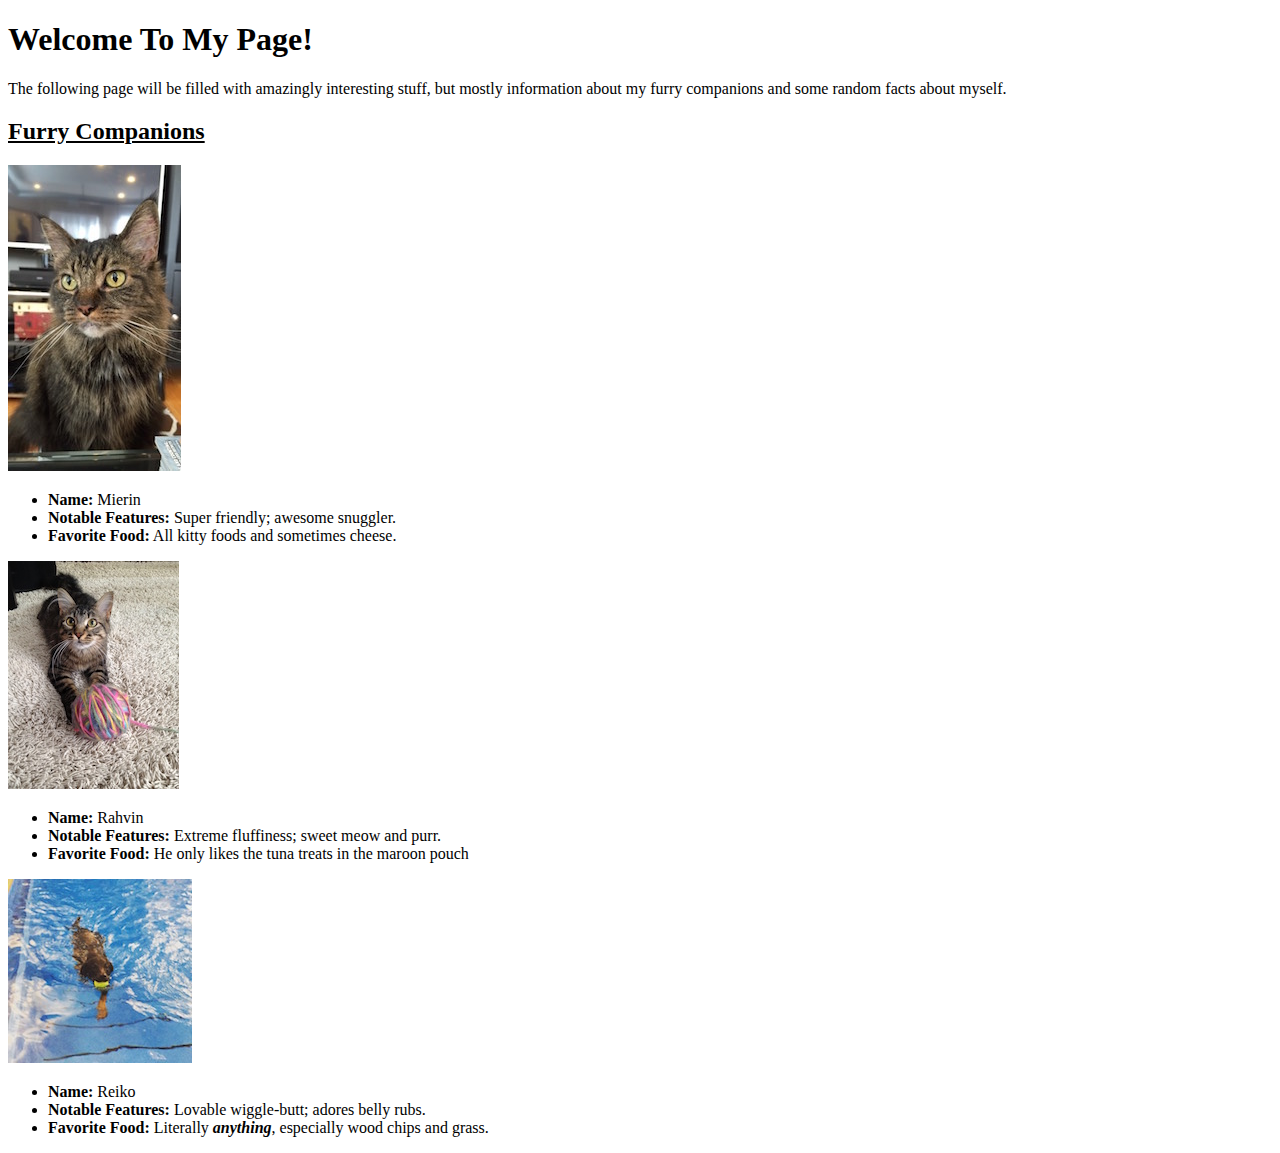
==== index.html @ da88f1e7 "Add initial content and images" ====
<!DOCTYPE html>
<html>
	<head>
		<title>KM Home</title>
	</head>
	<body>
	<h1>Welcome To My Page!</h1>
	<p>The following page will be filled with amazingly interesting stuff, but mostly information about my furry companions and some random facts about myself.</p>
	
	<h2><u>Furry Companions</u></h2>
	<img src="mierin.jpg" alt="Mierin The Kitty Sitting Pretty.">
	<ul>
		<li><strong>Name:</strong> Mierin</li>
		<li><strong>Notable Features:</strong> Super friendly; awesome snuggler.</li>
		<li><strong>Favorite Food:</strong> All kitty foods and sometimes cheese.</li>
	</ul>

	<img src="rahvin-yarnball.jpg" alt="Rahvin The Kitty With Yarnball.">
	<ul>
		<li><strong>Name:</strong> Rahvin</li>
		<li><strong>Notable Features:</strong> Extreme fluffiness; sweet meow and purr.</li>
		<li><strong>Favorite Food:</strong> He only likes the tuna treats in the maroon pouch</li>
	</ul>

	<img src="reiko-swimming.jpg" alt="Reiko The Swimming Puppy.">
	<ul>
		<li><strong>Name:</strong> Reiko</li>
		<li><strong>Notable Features:</strong> Lovable wiggle-butt; adores belly rubs.</li>
		<li><strong>Favorite Food:</strong> Literally <em><strong>anything</strong></em>, especially wood chips and grass.</li>
	</ul>


	</body>
</html>
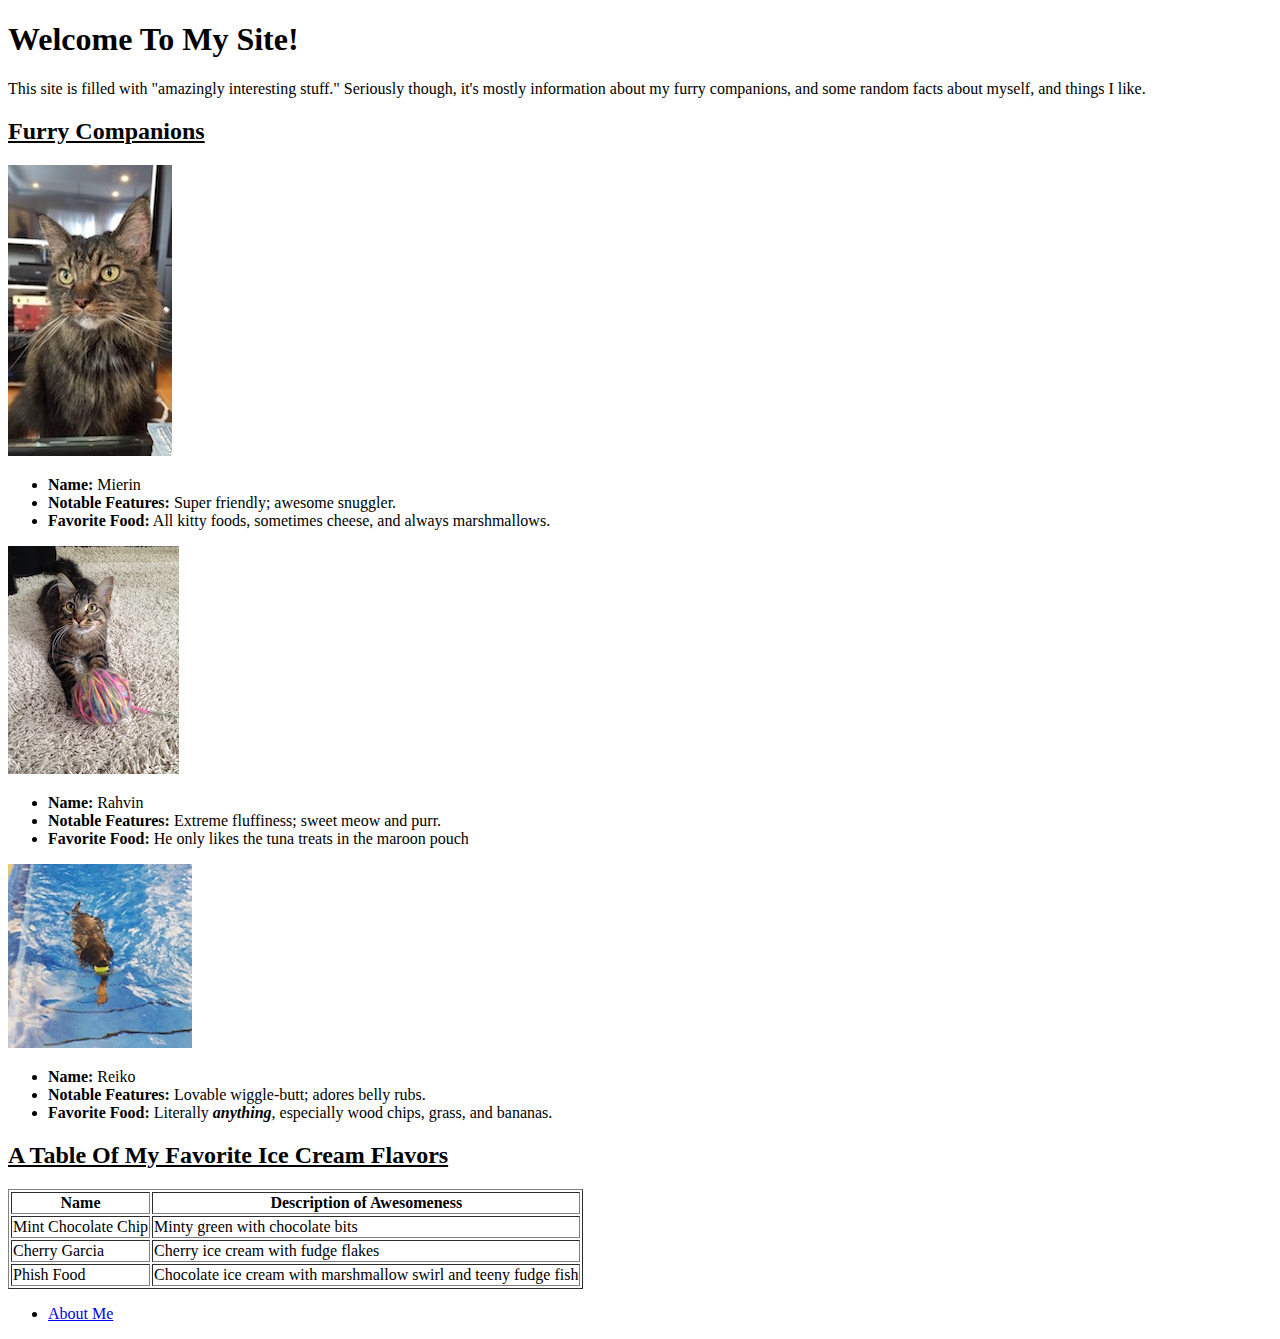
==== commit feceb354: "Update content, create about_me.html" ====
--- a/index.html
+++ b/index.html
@@ -4,15 +4,15 @@
 		<title>KM Home</title>
 	</head>
 	<body>
-	<h1>Welcome To My Page!</h1>
-	<p>The following page will be filled with amazingly interesting stuff, but mostly information about my furry companions and some random facts about myself.</p>
+	<h1>Welcome To My Site!</h1>
+	<p>This site is filled with "amazingly interesting stuff." Seriously though, it's mostly information about my furry companions, and some random facts about myself, and things I like.</p>
 	
 	<h2><u>Furry Companions</u></h2>
 	<img src="mierin.jpg" alt="Mierin The Kitty Sitting Pretty.">
 	<ul>
 		<li><strong>Name:</strong> Mierin</li>
 		<li><strong>Notable Features:</strong> Super friendly; awesome snuggler.</li>
-		<li><strong>Favorite Food:</strong> All kitty foods and sometimes cheese.</li>
+		<li><strong>Favorite Food:</strong> All kitty foods, sometimes cheese, and always marshmallows.</li>
 	</ul>
 
 	<img src="rahvin-yarnball.jpg" alt="Rahvin The Kitty With Yarnball.">
@@ -26,9 +26,33 @@
 	<ul>
 		<li><strong>Name:</strong> Reiko</li>
 		<li><strong>Notable Features:</strong> Lovable wiggle-butt; adores belly rubs.</li>
-		<li><strong>Favorite Food:</strong> Literally <em><strong>anything</strong></em>, especially wood chips and grass.</li>
+		<li><strong>Favorite Food:</strong> Literally <em><strong>anything</strong></em>, especially wood chips, grass, and bananas.</li>
 	</ul>
 
+	<h2><u>A Table Of My Favorite Ice Cream Flavors</u></h2>
+	<table border=1>
+		<tr>
+			<th>Name</th>
+			<th>Description of Awesomeness</th>
+		</tr>
+		<tr>
+			<td>Mint Chocolate Chip</td>
+			<td>Minty green with chocolate bits</td>
+		</tr>
+		<tr>
+			<td>Cherry Garcia</td>
+			<td>Cherry ice cream with fudge flakes</td>
+		</tr>
+		<tr>
+			<td>Phish Food</td>
+			<td>Chocolate ice cream with marshmallow swirl and teeny fudge fish</td>
+		</tr>
+	</table>
 
+	<nav>
+  		<ul>
+    		<li><a href="about_me.html">About Me</a></li>
+  		</ul>
+	</nav>
 	</body>
 </html>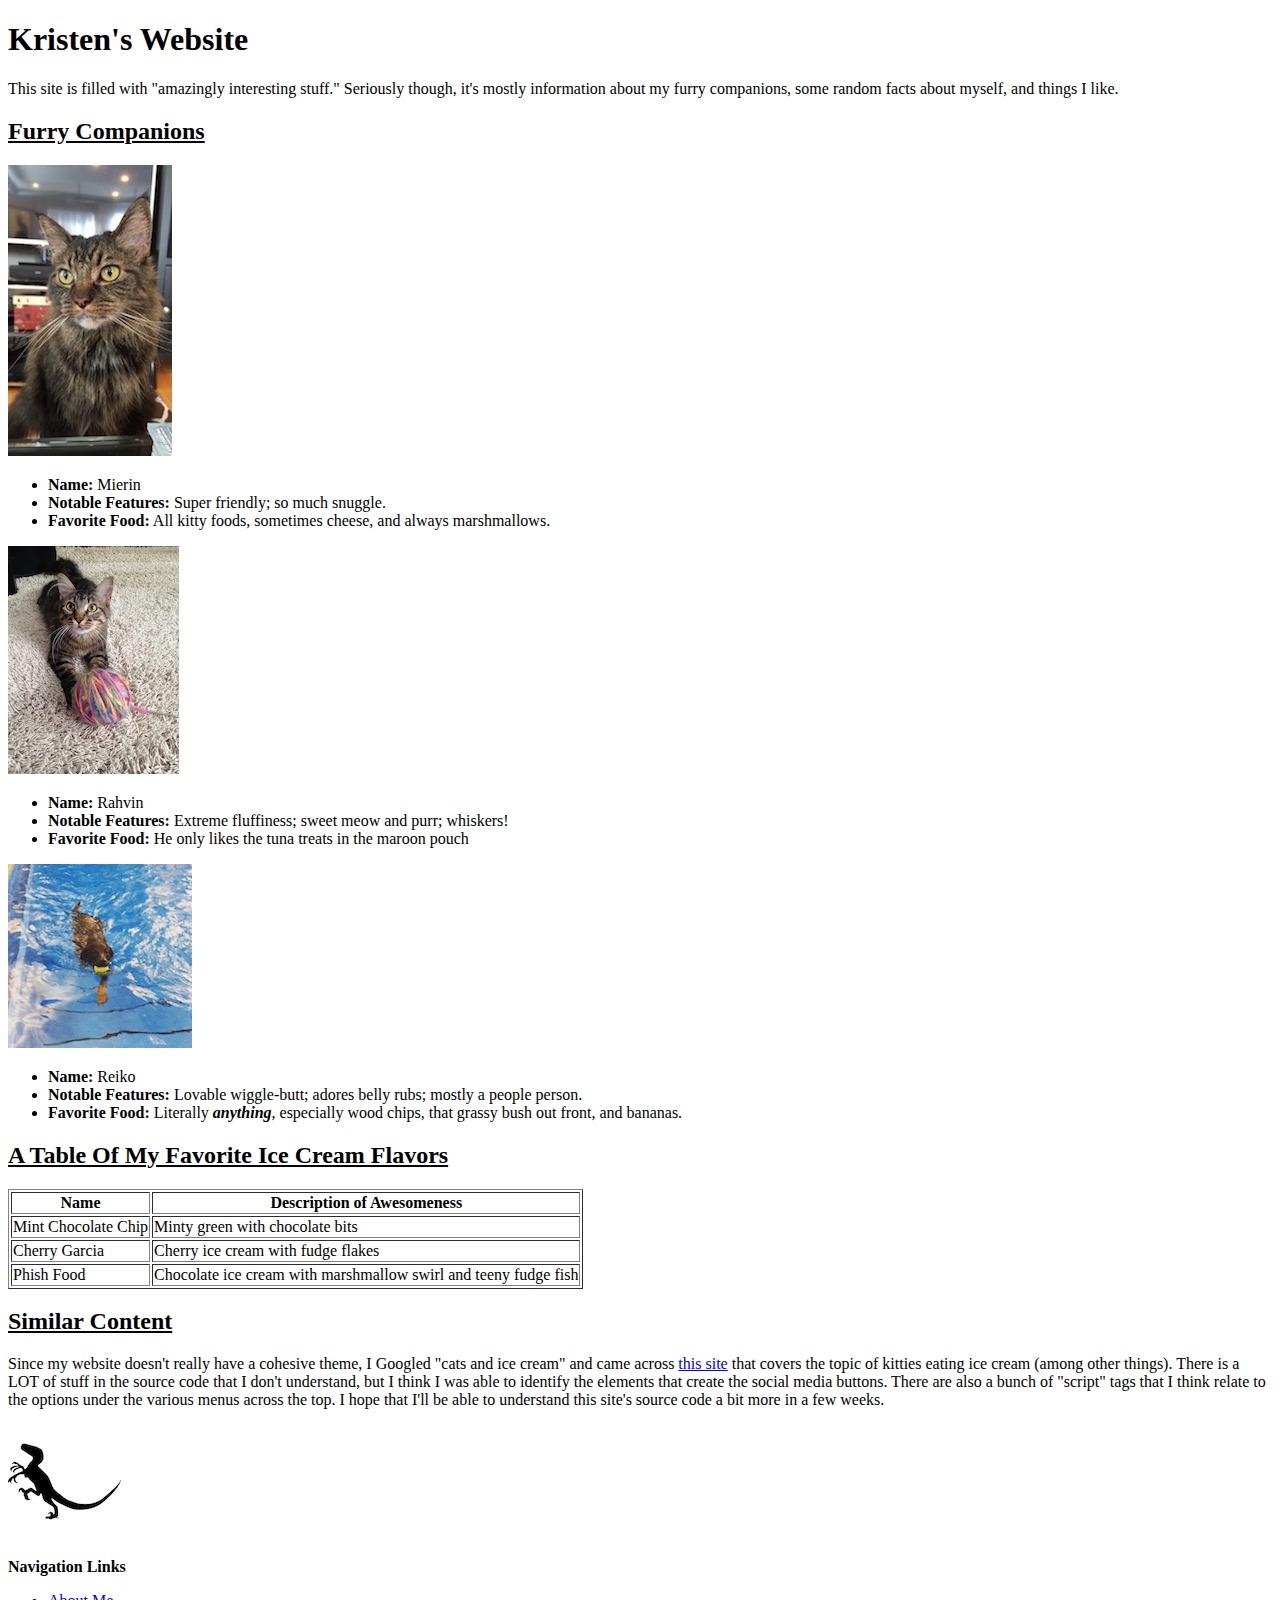
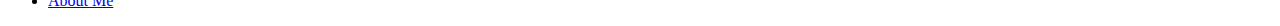
==== commit 8c15b5e1: "Edit content throughout; add velociraptor image" ====
--- a/index.html
+++ b/index.html
@@ -4,55 +4,63 @@
 		<title>KM Home</title>
 	</head>
 	<body>
-	<h1>Welcome To My Site!</h1>
-	<p>This site is filled with "amazingly interesting stuff." Seriously though, it's mostly information about my furry companions, and some random facts about myself, and things I like.</p>
-	
-	<h2><u>Furry Companions</u></h2>
-	<img src="mierin.jpg" alt="Mierin The Kitty Sitting Pretty.">
-	<ul>
-		<li><strong>Name:</strong> Mierin</li>
-		<li><strong>Notable Features:</strong> Super friendly; awesome snuggler.</li>
-		<li><strong>Favorite Food:</strong> All kitty foods, sometimes cheese, and always marshmallows.</li>
-	</ul>
+		<header>
+			<h1>Kristen's Website</h1>
+		</header>
+		<p>This site is filled with "amazingly interesting stuff." Seriously though, it's mostly information about my furry companions, some random facts about myself, and things I like.</p>
+		
+		<h2><u>Furry Companions</u></h2>
+		<img src="mierin.jpg" alt="Mierin The Kitty Sitting Pretty.">
+		<ul>
+			<li><strong>Name:</strong> Mierin</li>
+			<li><strong>Notable Features:</strong> Super friendly; so much snuggle.</li>
+			<li><strong>Favorite Food:</strong> All kitty foods, sometimes cheese, and always marshmallows.</li>
+		</ul>
 
-	<img src="rahvin-yarnball.jpg" alt="Rahvin The Kitty With Yarnball.">
-	<ul>
-		<li><strong>Name:</strong> Rahvin</li>
-		<li><strong>Notable Features:</strong> Extreme fluffiness; sweet meow and purr.</li>
-		<li><strong>Favorite Food:</strong> He only likes the tuna treats in the maroon pouch</li>
-	</ul>
+		<img src="rahvin-yarnball.jpg" alt="Rahvin The Kitty With Yarnball.">
+		<ul>
+			<li><strong>Name:</strong> Rahvin</li>
+			<li><strong>Notable Features:</strong> Extreme fluffiness; sweet meow and purr; whiskers!</li>
+			<li><strong>Favorite Food:</strong> He only likes the tuna treats in the maroon pouch</li>
+		</ul>
 
-	<img src="reiko-swimming.jpg" alt="Reiko The Swimming Puppy.">
-	<ul>
-		<li><strong>Name:</strong> Reiko</li>
-		<li><strong>Notable Features:</strong> Lovable wiggle-butt; adores belly rubs.</li>
-		<li><strong>Favorite Food:</strong> Literally <em><strong>anything</strong></em>, especially wood chips, grass, and bananas.</li>
-	</ul>
+		<img src="reiko-swimming.jpg" alt="Reiko The Swimming Puppy.">
+		<ul>
+			<li><strong>Name:</strong> Reiko</li>
+			<li><strong>Notable Features:</strong> Lovable wiggle-butt; adores belly rubs; mostly a people person.</li>
+			<li><strong>Favorite Food:</strong> Literally <em><strong>anything</strong></em>, especially wood chips, that grassy bush out front, and bananas.</li>
+		</ul>
 
-	<h2><u>A Table Of My Favorite Ice Cream Flavors</u></h2>
-	<table border=1>
-		<tr>
-			<th>Name</th>
-			<th>Description of Awesomeness</th>
-		</tr>
-		<tr>
-			<td>Mint Chocolate Chip</td>
-			<td>Minty green with chocolate bits</td>
-		</tr>
-		<tr>
-			<td>Cherry Garcia</td>
-			<td>Cherry ice cream with fudge flakes</td>
-		</tr>
-		<tr>
-			<td>Phish Food</td>
-			<td>Chocolate ice cream with marshmallow swirl and teeny fudge fish</td>
-		</tr>
-	</table>
+		<h2><u>A Table Of My Favorite Ice Cream Flavors</u></h2>
+		<table border=1>
+			<tr>
+				<th>Name</th>
+				<th>Description of Awesomeness</th>
+			</tr>
+			<tr>
+				<td>Mint Chocolate Chip</td>
+				<td>Minty green with chocolate bits</td>
+			</tr>
+			<tr>
+				<td>Cherry Garcia</td>
+				<td>Cherry ice cream with fudge flakes</td>
+			</tr>
+			<tr>
+				<td>Phish Food</td>
+				<td>Chocolate ice cream with marshmallow swirl and teeny fudge fish</td>
+			</tr>
+		</table>
 
-	<nav>
-  		<ul>
-    		<li><a href="about_me.html">About Me</a></li>
-  		</ul>
-	</nav>
+		<h2><u>Similar Content</u></h2>
+		<p>Since my website doesn't really have a cohesive theme, I Googled "cats and ice cream" and came across <a href="http://www.catster.com/lifestyle/cat-health-human-food-not-safe-ask-a-vet">this site</a> that covers the topic of kitties eating ice cream (among other things). There is a LOT of stuff in the source code that I don't understand, but I think I was able to identify the elements that create the social media buttons. There are also a bunch of "script" tags that I think relate to the options under the various menus across the top. I hope that I'll be able to understand this site's source code a bit more in a few weeks.</p>
+
+		<img src="v-raptor.png" alt="v-raptor image">
+
+		<footer>
+			<p><strong>Navigation Links</strong></p>
+			<ul>
+				<li><a href="about_me.html">About Me</a></li>
+			</ul>
+		</footer>
 	</body>
 </html>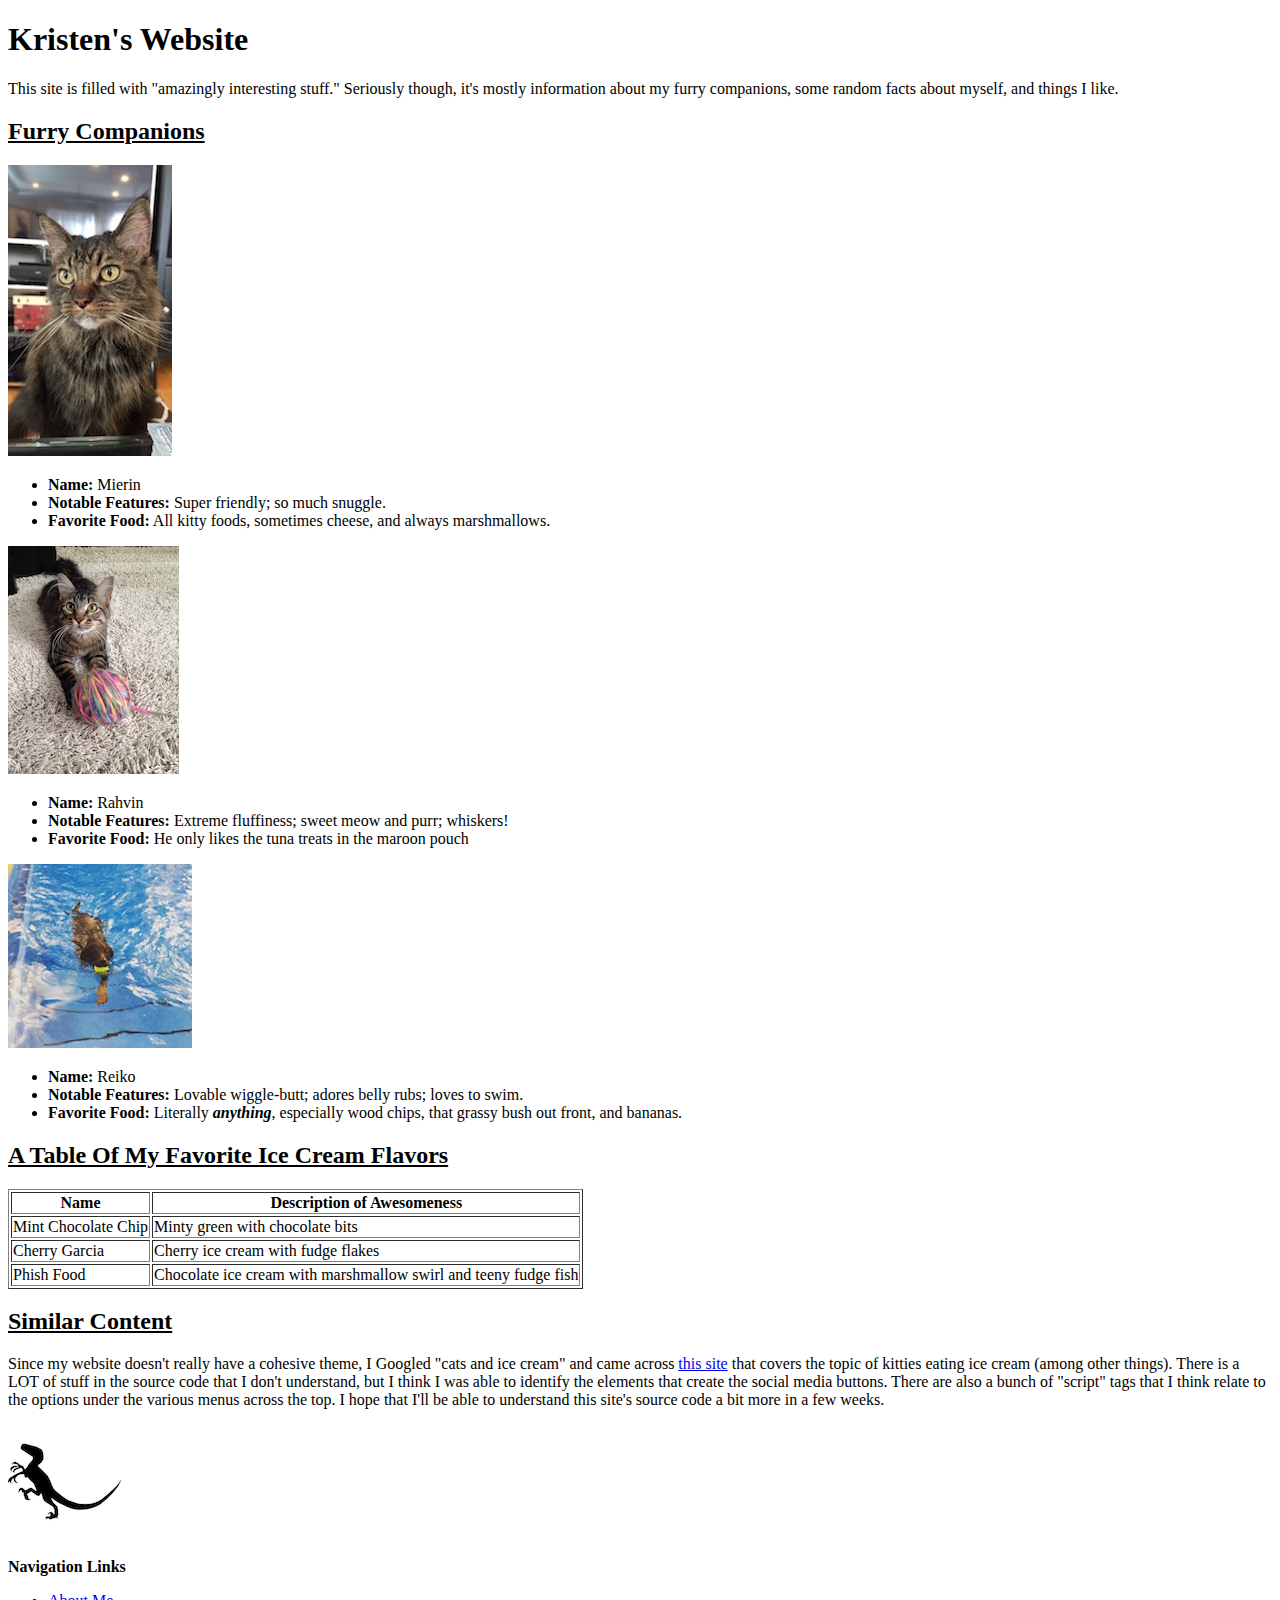
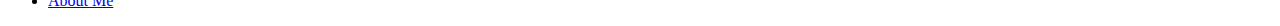
==== commit 6585d7ba: "Edit notable features for puppy" ====
--- a/index.html
+++ b/index.html
@@ -27,7 +27,7 @@
 		<img src="reiko-swimming.jpg" alt="Reiko The Swimming Puppy.">
 		<ul>
 			<li><strong>Name:</strong> Reiko</li>
-			<li><strong>Notable Features:</strong> Lovable wiggle-butt; adores belly rubs; mostly a people person.</li>
+			<li><strong>Notable Features:</strong> Lovable wiggle-butt; adores belly rubs; loves to swim.</li>
 			<li><strong>Favorite Food:</strong> Literally <em><strong>anything</strong></em>, especially wood chips, that grassy bush out front, and bananas.</li>
 		</ul>
 
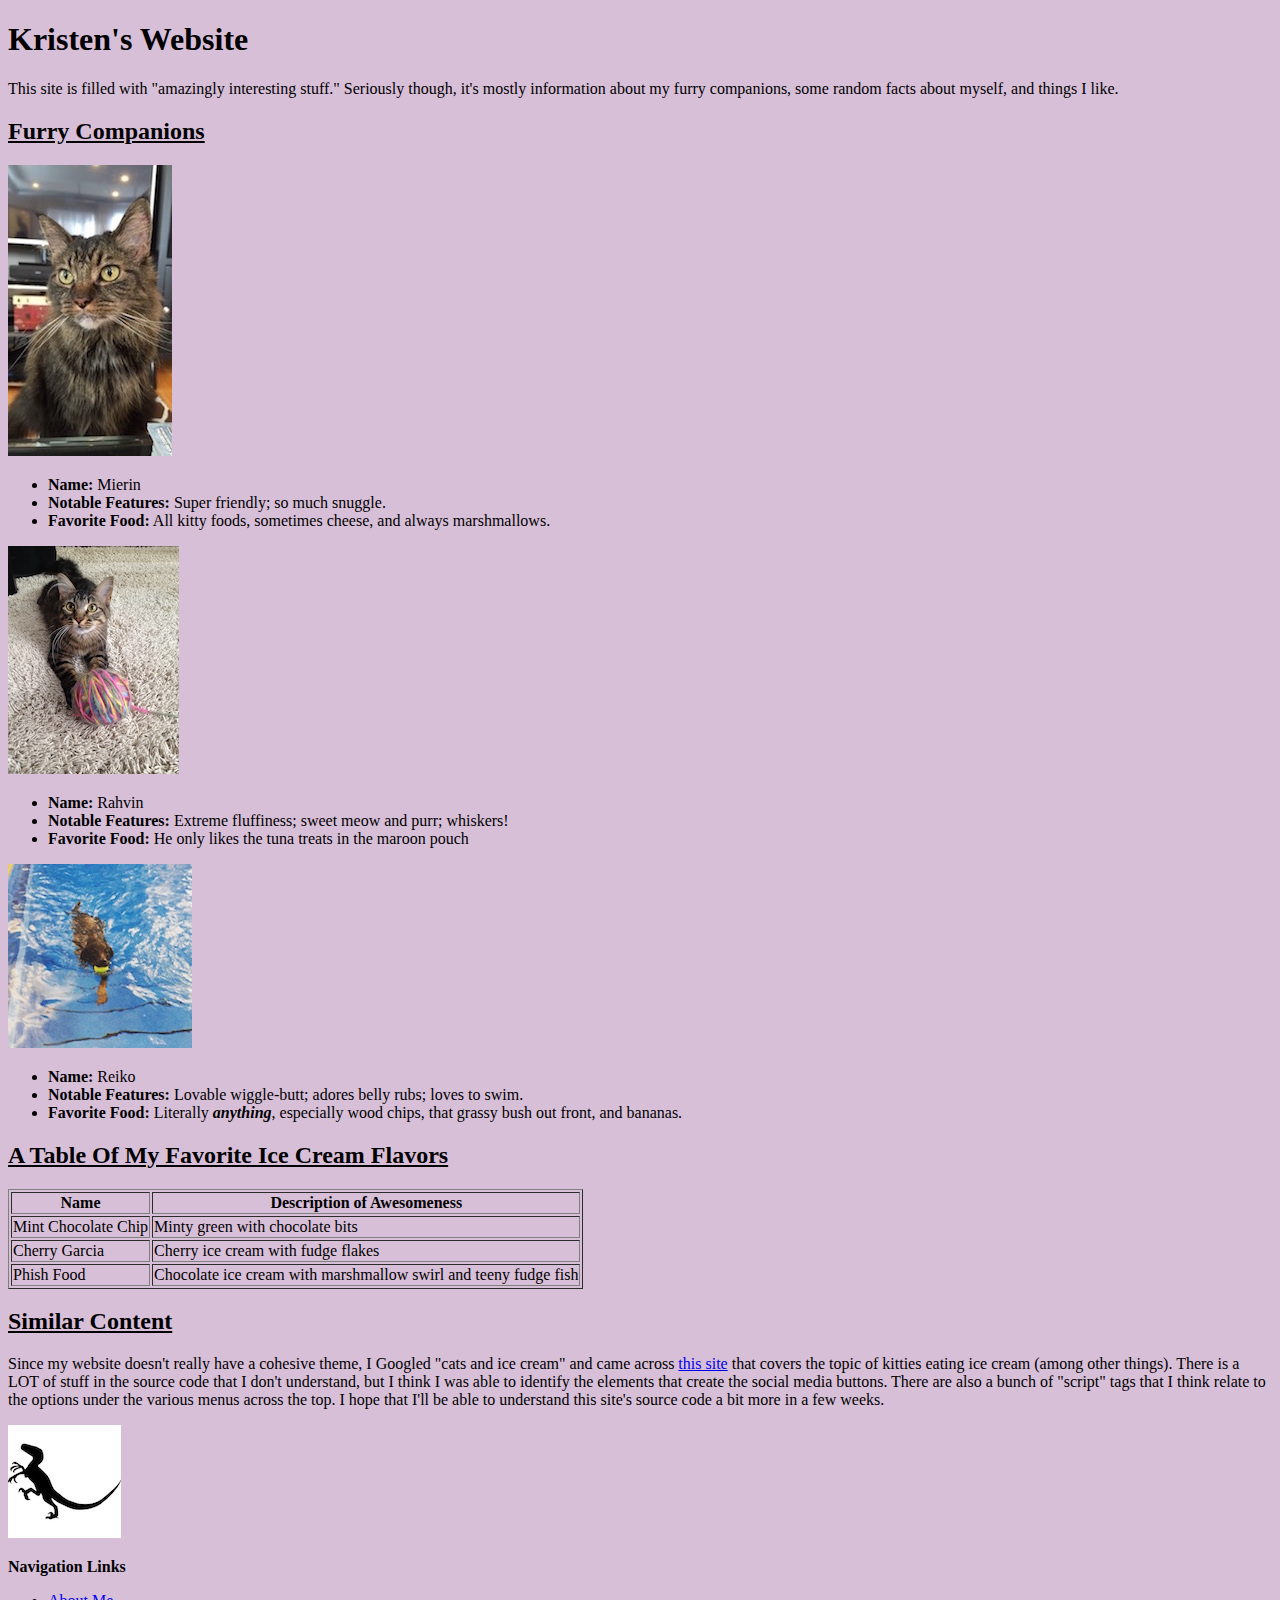
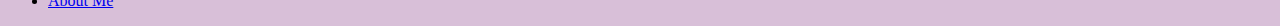
==== commit ecabca3a: "Create stylesheet and link to HTML pages" ====
--- a/index.html
+++ b/index.html
@@ -1,6 +1,7 @@
 <!DOCTYPE html>
 <html>
 	<head>
+		<link rel="stylesheet" type="text/css" href="styles.css">
 		<title>KM Home</title>
 	</head>
 	<body>
--- a/styles.css
+++ b/styles.css
@@ -0,0 +1,3 @@
+body {
+	background: thistle;
+}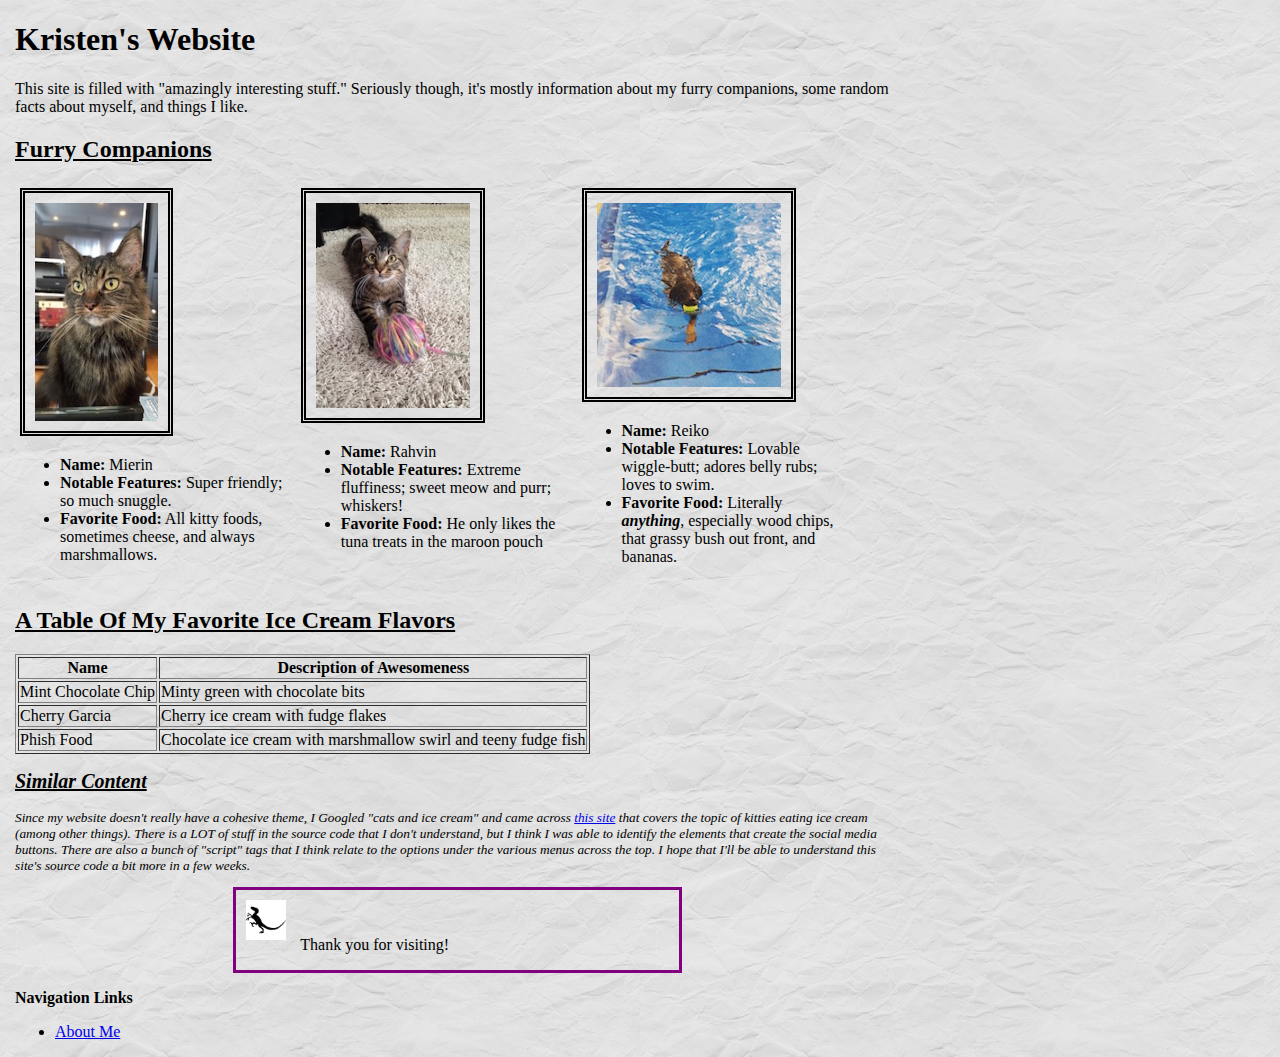
==== commit 84db26e6: "Add background.jpg and other styles" ====
--- a/index.html
+++ b/index.html
@@ -10,27 +10,37 @@
 		</header>
 		<p>This site is filled with "amazingly interesting stuff." Seriously though, it's mostly information about my furry companions, some random facts about myself, and things I like.</p>
 		
-		<h2><u>Furry Companions</u></h2>
-		<img src="mierin.jpg" alt="Mierin The Kitty Sitting Pretty.">
-		<ul>
-			<li><strong>Name:</strong> Mierin</li>
-			<li><strong>Notable Features:</strong> Super friendly; so much snuggle.</li>
-			<li><strong>Favorite Food:</strong> All kitty foods, sometimes cheese, and always marshmallows.</li>
-		</ul>
+		<main>
+			<h2><u>Furry Companions</u></h2>
+			
+			<div>
+			<img class="image" src="mierin.jpg" alt="Mierin The Kitty Sitting Pretty" height="218.25" width="123">
+				<ul>
+					<li><strong>Name:</strong> Mierin</li>
+					<li><strong>Notable Features:</strong> Super friendly; so much snuggle.</li>
+					<li><strong>Favorite Food:</strong> All kitty foods, sometimes cheese, and always marshmallows.</li>
+				</ul>
+			</div>
 
-		<img src="rahvin-yarnball.jpg" alt="Rahvin The Kitty With Yarnball.">
-		<ul>
-			<li><strong>Name:</strong> Rahvin</li>
-			<li><strong>Notable Features:</strong> Extreme fluffiness; sweet meow and purr; whiskers!</li>
-			<li><strong>Favorite Food:</strong> He only likes the tuna treats in the maroon pouch</li>
-		</ul>
+			<div>
+				<img class="image" src="rahvin-yarnball.jpg" alt="Rahvin The Kitty With Yarnball" height="205" width="154">
+				<ul>
+					<li><strong>Name:</strong> Rahvin</li>
+					<li><strong>Notable Features:</strong> Extreme fluffiness; sweet meow and purr; whiskers!</li>
+					<li><strong>Favorite Food:</strong> He only likes the tuna treats in the maroon pouch</li>
+				</ul>
+			</div>
 
-		<img src="reiko-swimming.jpg" alt="Reiko The Swimming Puppy.">
-		<ul>
-			<li><strong>Name:</strong> Reiko</li>
-			<li><strong>Notable Features:</strong> Lovable wiggle-butt; adores belly rubs; loves to swim.</li>
-			<li><strong>Favorite Food:</strong> Literally <em><strong>anything</strong></em>, especially wood chips, that grassy bush out front, and bananas.</li>
-		</ul>
+			<div>
+				<img class="image" src="reiko-swimming.jpg" alt="Reiko The Swimming Puppy">
+				<ul>
+					<li><strong>Name:</strong> Reiko</li>
+					<li><strong>Notable Features:</strong> Lovable wiggle-butt; adores belly rubs; loves to swim.</li>
+					<li><strong>Favorite Food:</strong> Literally <em><strong>anything</strong></em>, especially wood chips, that grassy bush out front, and bananas.</li>
+				</ul>
+			</div>
+
+		</main>
 
 		<h2><u>A Table Of My Favorite Ice Cream Flavors</u></h2>
 		<table border=1>
@@ -52,16 +62,21 @@
 			</tr>
 		</table>
 
-		<h2><u>Similar Content</u></h2>
-		<p>Since my website doesn't really have a cohesive theme, I Googled "cats and ice cream" and came across <a href="http://www.catster.com/lifestyle/cat-health-human-food-not-safe-ask-a-vet">this site</a> that covers the topic of kitties eating ice cream (among other things). There is a LOT of stuff in the source code that I don't understand, but I think I was able to identify the elements that create the social media buttons. There are also a bunch of "script" tags that I think relate to the options under the various menus across the top. I hope that I'll be able to understand this site's source code a bit more in a few weeks.</p>
+		<section>
+			<h2><u>Similar Content</u></h2>
+			<p>Since my website doesn't really have a cohesive theme, I Googled "cats and ice cream" and came across <a href="http://www.catster.com/lifestyle/cat-health-human-food-not-safe-ask-a-vet">this site</a> that covers the topic of kitties eating ice cream (among other things). There is a LOT of stuff in the source code that I don't understand, but I think I was able to identify the elements that create the social media buttons. There are also a bunch of "script" tags that I think relate to the options under the various menus across the top. I hope that I'll be able to understand this site's source code a bit more in a few weeks.</p>
+		</section>
+		
+		<footer>
+			<img id="raptor" src="v-raptor.png" alt="v-raptor image" height="40" width="40">
+			<p id="thank-you">Thank you for visiting!</p>
+		</footer>
 
-		<img src="v-raptor.png" alt="v-raptor image">
-
-		<footer>
+		<nav>
 			<p><strong>Navigation Links</strong></p>
 			<ul>
 				<li><a href="about_me.html">About Me</a></li>
 			</ul>
-		</footer>
+		</nav>
 	</body>
 </html>--- a/styles.css
+++ b/styles.css
@@ -1,3 +1,61 @@
 body {
 	background: thistle;
+	margin: 15px;
+	background-image: url("background.jpg");
+	max-width: 885px;
+}
+
+img {
+	padding: 10px;
+}
+
+
+div {
+	display: inline-block;
+	padding: 5px;
+	vertical-align: top;
+}
+
+ul {
+	width: 6cm;
+}
+
+section {
+	font-family: Georgia;
+	font-style: italic;
+	font-size: smaller;
+}
+
+footer {
+	margin: auto;
+	border: 3px solid purple;
+	width: 50%;
+}
+
+.image {
+	border: 5px double;
+}
+
+
+a:visited {
+    color: orange;
+}
+
+a:hover {
+    background-color: green;
+}
+
+#thank-you {
+	display: inline-block;
+}
+
+@media screen and (max-width: 500px) {
+  body {
+    font-size: smaller;
+  }
+
+  img {
+    width: 25%;
+    height: auto;
+	}
 }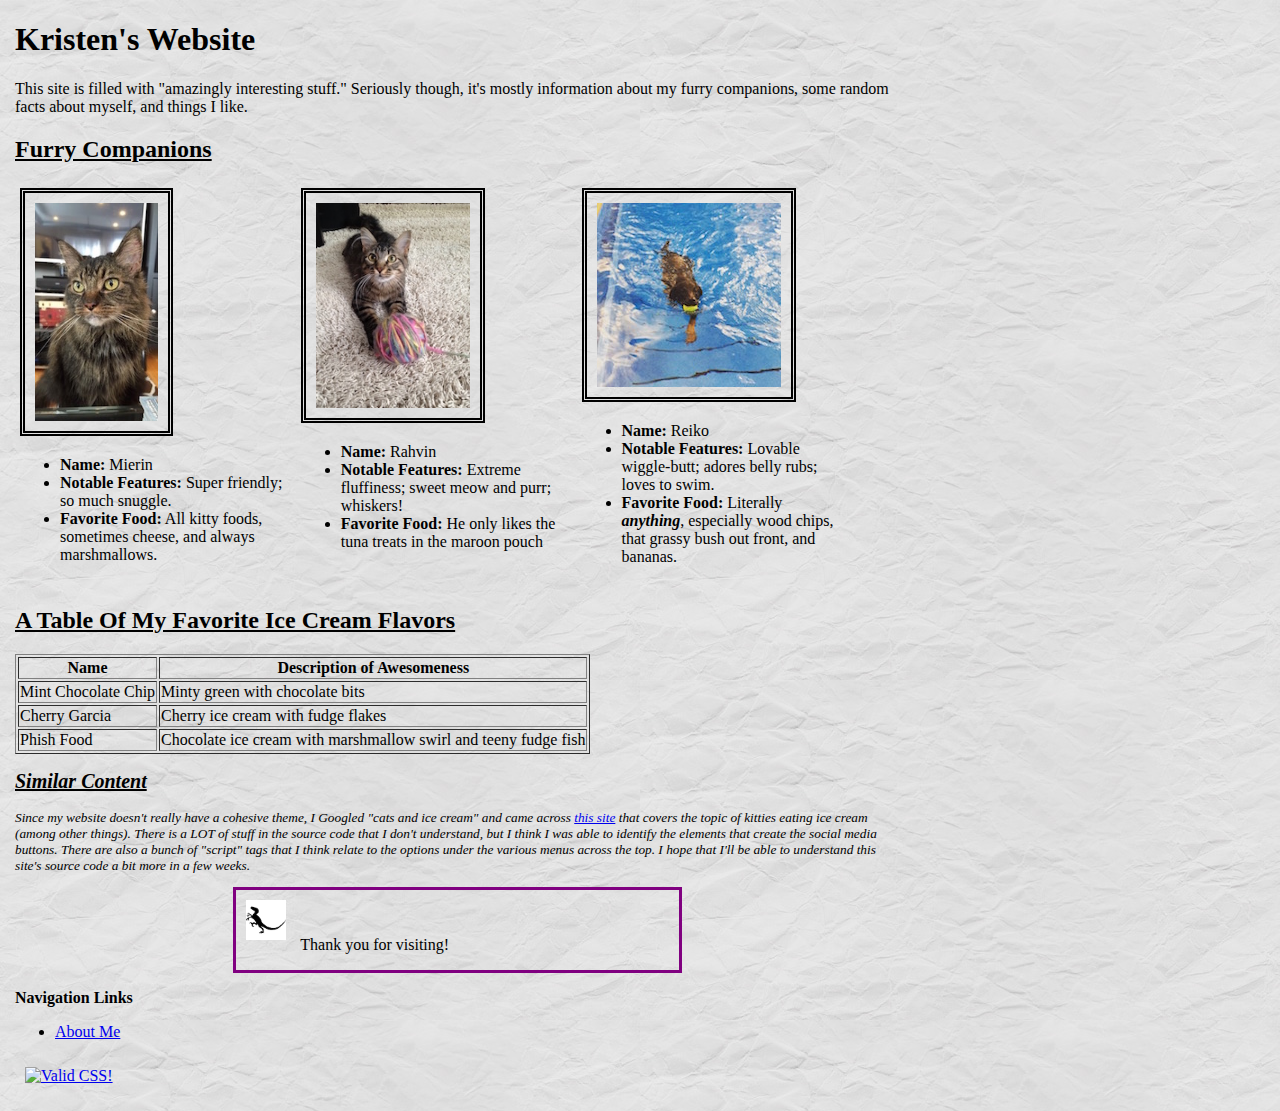
==== commit 3388fb99: "Validate HTML and CSS, add validation logo" ====
--- a/index.html
+++ b/index.html
@@ -14,7 +14,7 @@
 			<h2><u>Furry Companions</u></h2>
 			
 			<div>
-			<img class="image" src="mierin.jpg" alt="Mierin The Kitty Sitting Pretty" height="218.25" width="123">
+			<img class="image" src="mierin.jpg" alt="Mierin The Kitty Sitting Pretty" height="218" width="123">
 				<ul>
 					<li><strong>Name:</strong> Mierin</li>
 					<li><strong>Notable Features:</strong> Super friendly; so much snuggle.</li>
@@ -78,5 +78,12 @@
 				<li><a href="about_me.html">About Me</a></li>
 			</ul>
 		</nav>
+		
+		<p>
+			<a href="http://jigsaw.w3.org/css-validator/check/referer">
+    		<img style="border:0;width:88px;height:31px" src="http://jigsaw.w3.org/css-validator/images/vcss-blue"
+        	alt="Valid CSS!">
+    		</a>
+		</p>
 	</body>
 </html>